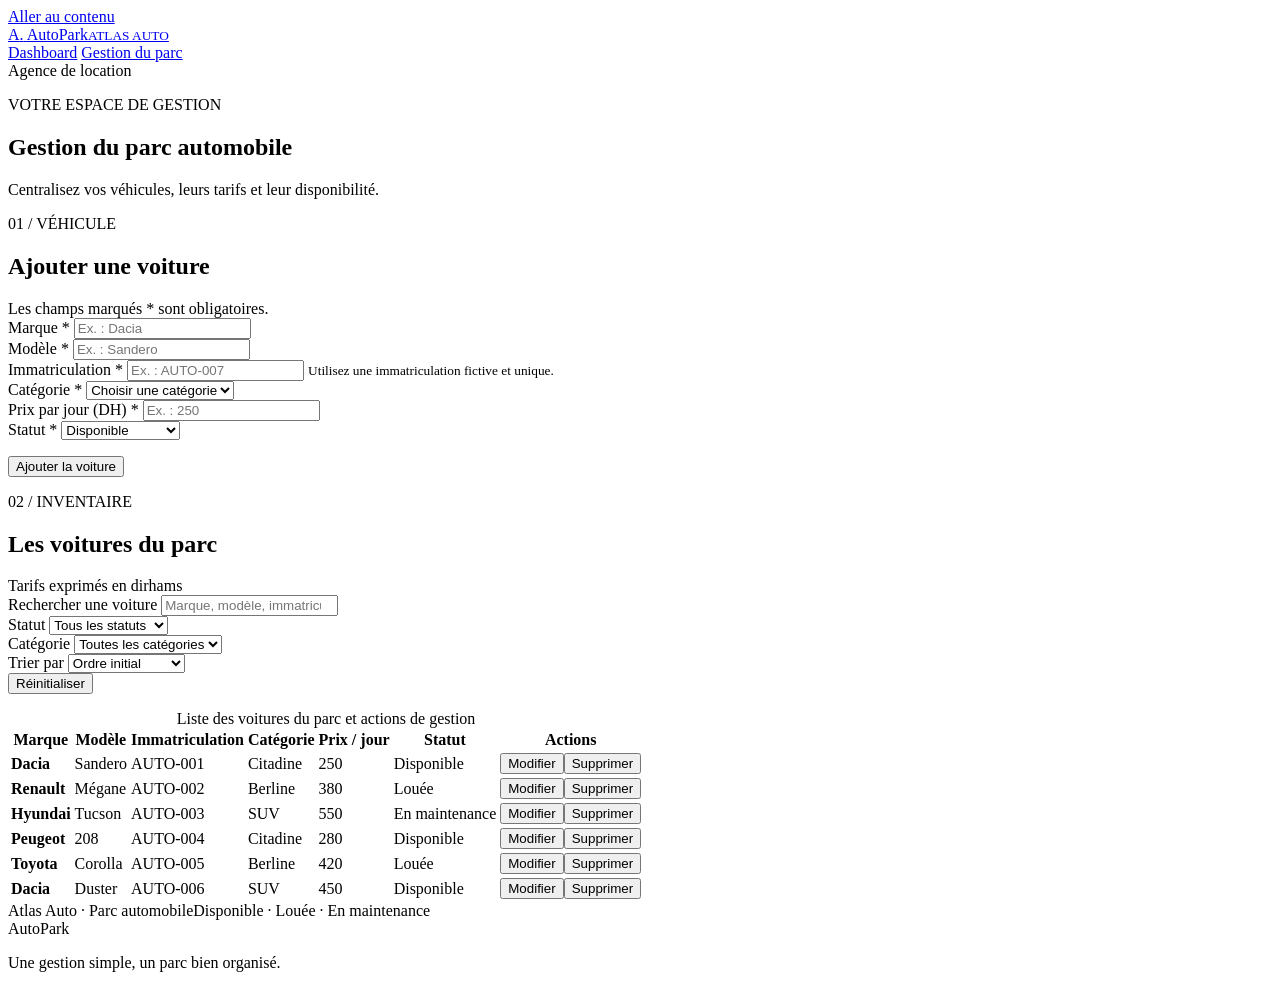
==== voitures.html @ 7294a3d7 "fonction d'affichage , fonction d'ajout sans partie de la validation et fonction modifier" ====
<!doctype html>
<html lang="fr">

<head>
  <meta charset="UTF-8" />
  <meta name="viewport" content="width=device-width, initial-scale=1.0" />
  <meta name="description" content="AutoPark — Interface de gestion du parc automobile Atlas Auto." />
  <title>Gestion du parc · AutoPark</title>
  <link rel="icon" href="data:," />
  <link rel="stylesheet" href="css/style.css" />
  <script type="module" src="js/voitures.js"></script>
</head>

<body>
  <a class="skip-link" href="#contenu">Aller au contenu</a>
  <header class="site-header">
    <div class="container header-content">
      <a class="brand" href="voitures.html" aria-label="AutoPark — Gestion du parc">
        <span class="brand-mark" aria-hidden="true">A<span>.</span></span>
        <span>AutoPark<small>ATLAS AUTO</small></span>
      </a>
      <nav aria-label="Navigation principale">
        <!-- index.html est le dashboard à créer par l'apprenant. -->
        <a href="index.html">Dashboard</a>
        <a href="voitures.html" aria-current="page">Gestion du parc</a>
      </nav>
      <span class="agency-label">Agence de location</span>
    </div>
  </header>

  <main id="contenu" class="container main-content">
    <section class="page-intro" aria-labelledby="titre-page">
      <p class="eyebrow">VOTRE ESPACE DE GESTION</p>
      <h1 id="titre-page">Gestion du parc automobile</h1>
      <p>Centralisez vos véhicules, leurs tarifs et leur disponibilité.</p>
    </section>

    <section class="panel" aria-labelledby="titre-formulaire">
      <div class="section-heading">
        <div>
          <p class="eyebrow">01 / VÉHICULE</p>
          <h2 id="titre-formulaire">Ajouter une voiture</h2>
        </div>
        <span class="section-note">Les champs marqués * sont obligatoires.</span>
      </div>
      <!-- TODO JS : gérer submit, valider, ajouter ou modifier une voiture. -->
      <form id="formulaire-voiture" novalidate>
        <input type="hidden" id="voiture-id" name="id" value="" />
        <div class="form-grid">
          <div class="field">
            <label for="marque">Marque <span aria-hidden="true">*</span></label>
            <input id="marque" name="marque" type="text" placeholder="Ex. : Dacia" required
              aria-describedby="erreur_marque" />
            <small id="erreur_marque" class="field-error"></small>
          </div>
          <div class="field">
            <label for="modele">Modèle <span aria-hidden="true">*</span></label>
            <input id="modele" name="modele" type="text" placeholder="Ex. : Sandero" required
              aria-describedby="erreur_modele" />
            <small id="erreur_modele" class="field-error"></small>
          </div>
          <div class="field">
            <label for="immatriculation">Immatriculation <span aria-hidden="true">*</span></label>
            <input id="immatriculation" name="immatriculation" type="text" placeholder="Ex. : AUTO-007" required
              aria-describedby="aide-immatriculation erreur_immatriculation" />
            <small id="aide-immatriculation" class="field-help">Utilisez une immatriculation fictive et unique.</small>
            <small id="erreur_immatriculation" class="field-error"></small>
          </div>
          <div class="field">
            <label for="categorie">Catégorie <span aria-hidden="true">*</span></label>
            <select id="categorie" name="categorie" required aria-describedby="erreur-categorie">
              <option value="">Choisir une catégorie</option>
              <option value="Citadine">Citadine</option>
              <option value="Berline">Berline</option>
              <option value="SUV">SUV</option>
            </select>
            <small id="erreur_categorie" class="field-error"></small>
          </div>
          <div class="field">
            <label for="prix-jour">Prix par jour (DH) <span aria-hidden="true">*</span></label>
            <input id="prix-jour" name="prixJour" type="number" min="0.01" step="0.01" placeholder="Ex. : 250" required
              aria-describedby="erreur_prix_jour" />
            <small id="erreur_prix_jour" class="field-error"></small>
          </div>
          <div class="field">
            <label for="statut">Statut <span aria-hidden="true">*</span></label>
            <select id="statut" name="statut" required aria-describedby="erreur-statut">
              <option value="Disponible">Disponible</option>
              <option value="Louée">Louée</option>
              <option value="En maintenance">En maintenance</option>
            </select>
            <small id="erreur_statut" class="field-error"></small>
          </div>
        </div>
        <div class="form-footer">
          <p id="message-formulaire" class="feedback" role="status" aria-live="polite"></p>
          <div class="form-actions">
            <!-- Retirer hidden en JavaScript pendant une modification. -->
            <button id="annuler-modification" class="button button-secondary" type="button" hidden>
              Annuler la modification
            </button>
            <button id="bouton-enregistrer" class="button button-primary" type="submit">
              Ajouter la voiture
            </button>
          </div>
        </div>
      </form>
    </section>

    <section class="panel inventory-panel" aria-labelledby="titre-inventaire">
      <div class="section-heading">
        <div>
          <p class="eyebrow">02 / INVENTAIRE</p>
          <h2 id="titre-inventaire">Les voitures du parc</h2>
        </div>
        <span class="section-note">Tarifs exprimés en dirhams</span>
      </div>
      <!-- TODO JS : combiner recherche, filtres et tri. -->
      <div class="toolbar">
        <div class="field search-field">
          <label for="recherche">Rechercher une voiture</label>
          <input id="recherche" type="search" placeholder="Marque, modèle, immatriculation…" />
        </div>
        <div class="field">
          <label for="filtre-statut">Statut</label>
          <select id="filtre-statut">
            <option value="">Tous les statuts</option>
            <option value="Disponible">Disponible</option>
            <option value="Louée">Louée</option>
            <option value="En maintenance">En maintenance</option>
          </select>
        </div>
        <div class="field">
          <label for="filtre-categorie">Catégorie</label>
          <select id="filtre-categorie">
            <option value="">Toutes les catégories</option>
            <option value="Citadine">Citadine</option>
            <option value="Berline">Berline</option>
            <option value="SUV">SUV</option>
          </select>
        </div>
        <div class="field">
          <label for="tri-prix">Trier par</label>
          <select id="tri-prix">
            <option value="">Ordre initial</option>
            <option value="croissant">Prix croissant</option>
            <option value="decroissant">Prix décroissant</option>
          </select>
        </div>
        <button id="reinitialiser-filtres" type="button" class="button button-secondary">
          Réinitialiser
        </button>
      </div>
      <p id="message-parc" class="feedback inventory-feedback" role="status" aria-live="polite"></p>
      <div class="table-scroll" role="region" aria-label="Tableau des voitures : défilement horizontal possible"
        tabindex="0">
        <table>
          <caption class="sr-only">
            Liste des voitures du parc et actions de gestion
          </caption>
          <thead>
            <tr>
              <th scope="col">Marque</th>
              <th scope="col">Modèle</th>
              <th scope="col">Immatriculation</th>
              <th scope="col">Catégorie</th>
              <th scope="col">Prix / jour</th>
              <th scope="col">Statut</th>
              <th scope="col">Actions</th>
            </tr>
          </thead>
          <!-- Lignes de démonstration statiques : à remplacer par un affichage JS.
               data-id identifie la voiture ; data-action indique l'action. -->
          <tbody id="liste-voitures">
            <!-- <tr>
                <td><strong>Dacia</strong></td>
                <td>Sandero</td>
                <td><span class="registration">AUTO-001</span></td>
                <td>Citadine</td>
                <td class="price">250 <span>DH / jour</span></td>
                <td><span class="badge badge-disponible">Disponible</span></td>
                <td>
                  <div class="row-actions">
                    <button
                      type="button"
                      class="button button-edit"
                      data-action="modifier"
                      data-id="1"
                      aria-label="Modifier Dacia Sandero, AUTO-001"
                    >
                      Modifier
                    </button>
                    <button
                      type="button"
                      class="button button-delete"
                      data-action="supprimer"
                      data-id="1"
                      aria-label="Supprimer Dacia Sandero, AUTO-001"
                    >
                      Supprimer
                    </button>
                  </div>
                </td>
              </tr>
              <tr>
                <td><strong>Renault</strong></td>
                <td>Mégane</td>
                <td><span class="registration">AUTO-002</span></td>
                <td>Berline</td>
                <td class="price">380 <span>DH / jour</span></td>
                <td><span class="badge badge-louee">Louée</span></td>
                <td>
                  <div class="row-actions">
                    <button
                      type="button"
                      class="button button-edit"
                      data-action="modifier"
                      data-id="2"
                      aria-label="Modifier Renault Mégane, AUTO-002"
                    >
                      Modifier
                    </button>
                    <button
                      type="button"
                      class="button button-delete"
                      data-action="supprimer"
                      data-id="2"
                      aria-label="Supprimer Renault Mégane, AUTO-002"
                    >
                      Supprimer
                    </button>
                  </div>
                </td>
              </tr>
              <tr>
                <td><strong>Hyundai</strong></td>
                <td>Tucson</td>
                <td><span class="registration">AUTO-003</span></td>
                <td>SUV</td>
                <td class="price">550 <span>DH / jour</span></td>
                <td>
                  <span class="badge badge-maintenance">En maintenance</span>
                </td>
                <td>
                  <div class="row-actions">
                    <button
                      type="button"
                      class="button button-edit"
                      data-action="modifier"
                      data-id="3"
                      aria-label="Modifier Hyundai Tucson, AUTO-003"
                    >
                      Modifier
                    </button>
                    <button
                      type="button"
                      class="button button-delete"
                      data-action="supprimer"
                      data-id="3"
                      aria-label="Supprimer Hyundai Tucson, AUTO-003"
                    >
                      Supprimer
                    </button>
                  </div>
                </td>
              </tr>
              <tr>
                <td><strong>Peugeot</strong></td>
                <td>208</td>
                <td><span class="registration">AUTO-004</span></td>
                <td>Citadine</td>
                <td class="price">280 <span>DH / jour</span></td>
                <td><span class="badge badge-disponible">Disponible</span></td>
                <td>
                  <div class="row-actions">
                    <button
                      type="button"
                      class="button button-edit"
                      data-action="modifier"
                      data-id="4"
                      aria-label="Modifier Peugeot 208, AUTO-004"
                    >
                      Modifier
                    </button>
                    <button
                      type="button"
                      class="button button-delete"
                      data-action="supprimer"
                      data-id="4"
                      aria-label="Supprimer Peugeot 208, AUTO-004"
                    >
                      Supprimer
                    </button>
                  </div>
                </td>
              </tr>
              <tr>
                <td><strong>Toyota</strong></td>
                <td>Corolla</td>
                <td><span class="registration">AUTO-005</span></td>
                <td>Berline</td>
                <td class="price">420 <span>DH / jour</span></td>
                <td><span class="badge badge-louee">Louée</span></td>
                <td>
                  <div class="row-actions">
                    <button
                      type="button"
                      class="button button-edit"
                      data-action="modifier"
                      data-id="5"
                      aria-label="Modifier Toyota Corolla, AUTO-005"
                    >
                      Modifier
                    </button>
                    <button
                      type="button"
                      class="button button-delete"
                      data-action="supprimer"
                      data-id="5"
                      aria-label="Supprimer Toyota Corolla, AUTO-005"
                    >
                      Supprimer
                    </button>
                  </div>
                </td>
              </tr>
              <tr>
                <td><strong>Dacia</strong></td>
                <td>Duster</td>
                <td><span class="registration">AUTO-006</span></td>
                <td>SUV</td>
                <td class="price">450 <span>DH / jour</span></td>
                <td><span class="badge badge-disponible">Disponible</span></td>
                <td>
                  <div class="row-actions">
                    <button
                      type="button"
                      class="button button-edit"
                      data-action="modifier"
                      data-id="6"
                      aria-label="Modifier Dacia Duster, AUTO-006"
                    >
                      Modifier
                    </button>
                    <button
                      type="button"
                      class="button button-delete"
                      data-action="supprimer"
                      data-id="6"
                      aria-label="Supprimer Dacia Duster, AUTO-006"
                    >
                      Supprimer
                    </button>
                  </div>
                </td>
              </tr> -->
          </tbody>
        </table>
      </div>
      <!-- TODO JS : afficher ce message si le parc ou le résultat est vide. -->
      <div id="etat-vide" class="empty-state" hidden>
        <h3>Aucune voiture à afficher</h3>
        <p id="texte-etat-vide">
          Ajoutez une voiture ou modifiez vos critères de recherche.
        </p>
      </div>
      <div class="table-footer">
        <span>Atlas Auto · Parc automobile</span><span>Disponible · Louée · En maintenance</span>
      </div>
    </section>
  </main>
  <footer class="site-footer container">
    <span>AutoPark</span>
    <p>Une gestion simple, un parc bien organisé.</p>
  </footer>
</body>

</html>
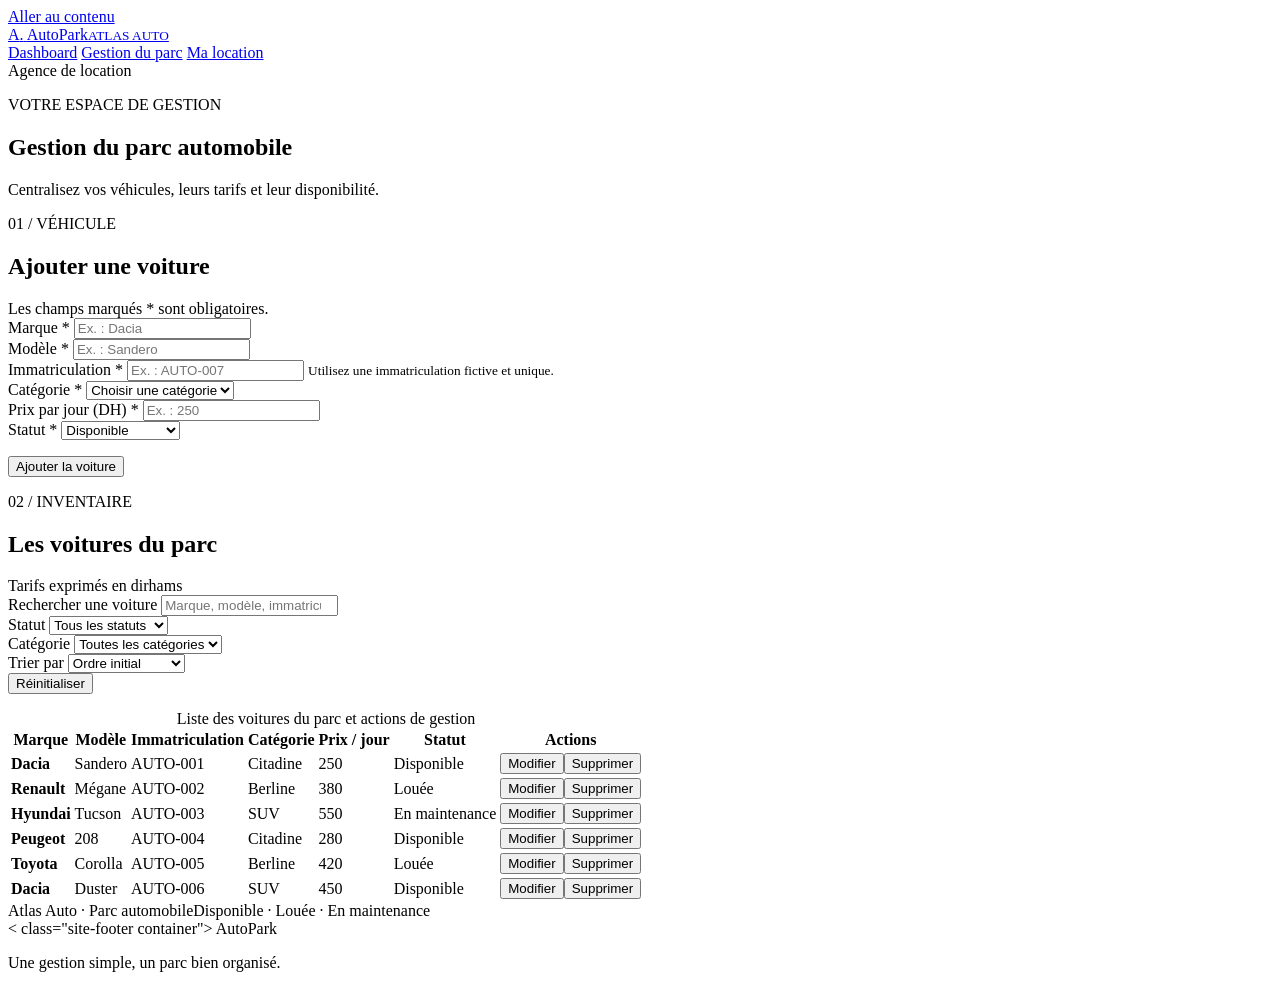
==== commit 2f130540: "html et css de la premiere étape de la page location" ====
--- a/voitures.html
+++ b/voitures.html
@@ -23,6 +23,7 @@
         <!-- index.html est le dashboard à créer par l'apprenant. -->
         <a href="index.html">Dashboard</a>
         <a href="voitures.html" aria-current="page">Gestion du parc</a>
+        <a href="clients.html">Ma location</a>
       </nav>
       <span class="agency-label">Agence de location</span>
     </div>
@@ -369,7 +370,7 @@
       </div>
     </section>
   </main>
-  <footer class="site-footer container">
+  < class="site-footer container">
     <span>AutoPark</span>
     <p>Une gestion simple, un parc bien organisé.</p>
   </footer>
